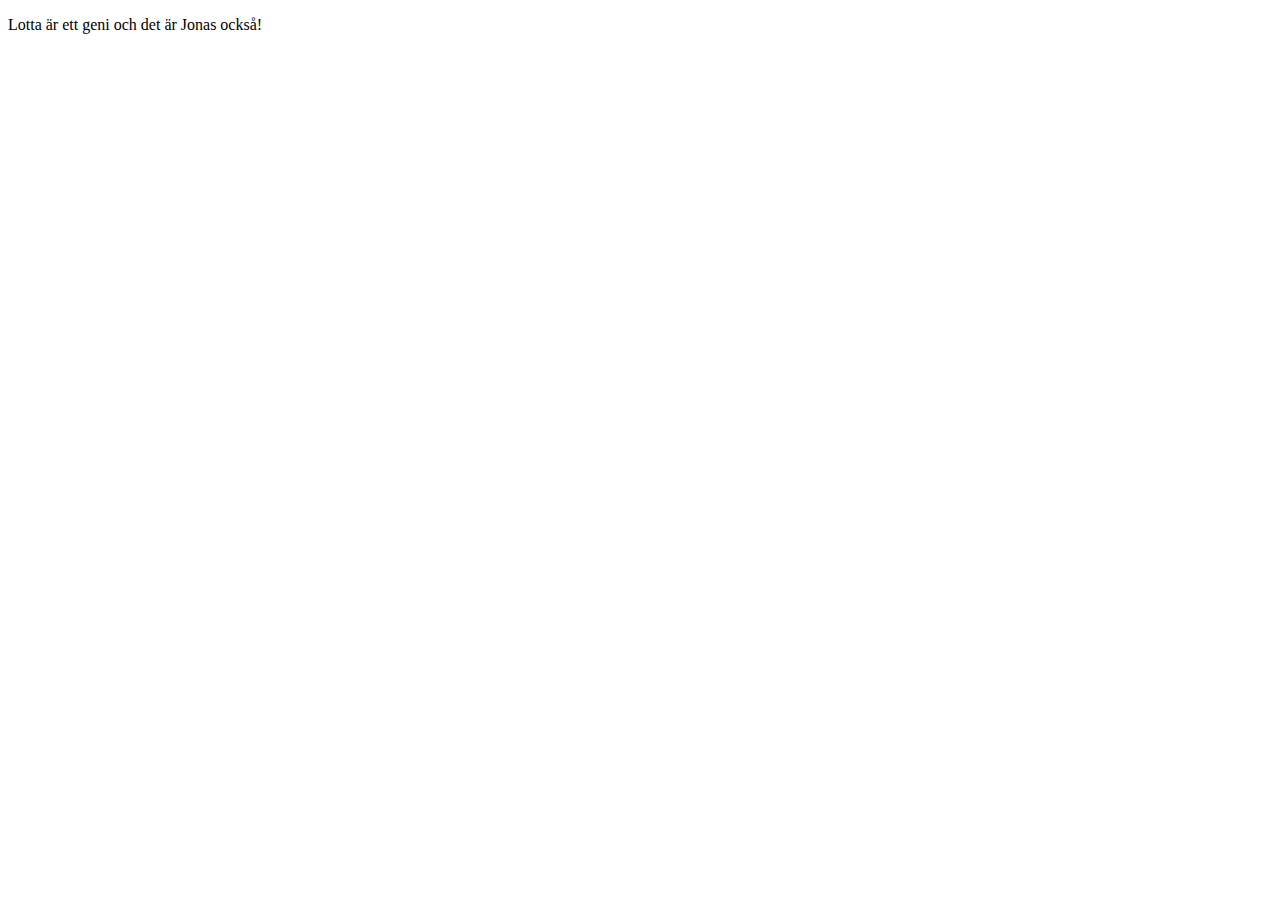
==== Kod/HtmlPage.html @ ab297af1 "Läser in html och css från fil. Ändring av css möjlig" ====
﻿<!DOCTYPE html>
<html xmlns="http://www.w3.org/1999/xhtml">
    <head>
        <meta charset="utf-8" />
        <title></title>
    </head>
<body>
    <div id="content">
        <p>Lotta är ett geni och det är Jonas också!</p>
    </div>
</body>
</html>
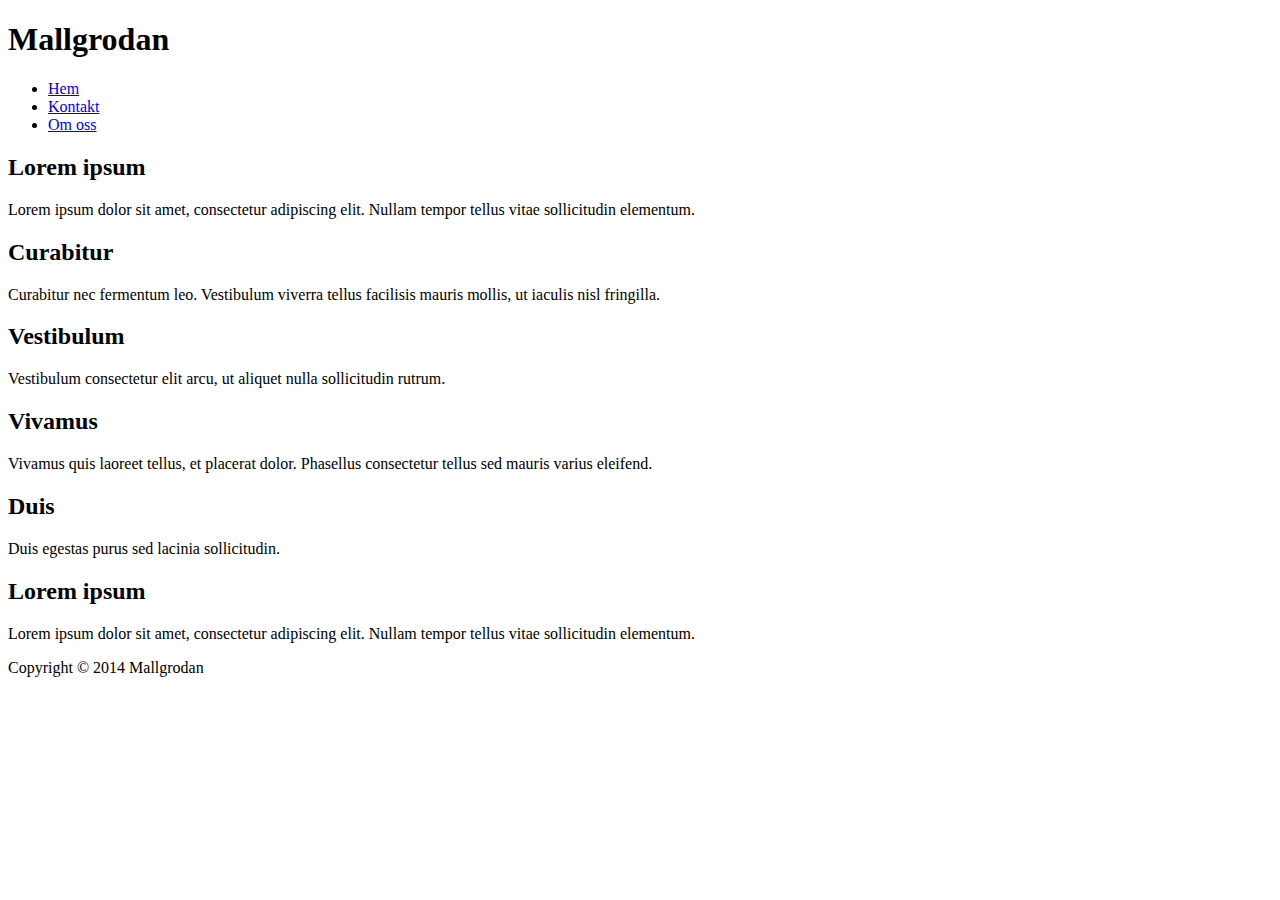
==== commit 7c1da1ef: "Remove fungerar, style, defaultmallar påbörjade" ====
--- a/Kod/HtmlPage.html
+++ b/Kod/HtmlPage.html
@@ -1,12 +1,58 @@
 ﻿<!DOCTYPE html>
 <html xmlns="http://www.w3.org/1999/xhtml">
-    <head>
-        <meta charset="utf-8" />
-        <title></title>
-    </head>
+<head>
+ <meta charset="utf-8" />
+ <title></title>
+</head>
 <body>
-    <div id="content">
-        <p>Lotta är ett geni och det är Jonas också!</p>
-    </div>
+ <div id="container">
+  <header>
+   <h1>Mallgrodan</h1>
+  </header>
+  <nav id="mainnav">
+   <ul>
+    <li><a class="active" href="#">Hem</a></li>
+    <li><a href="#">Kontakt</a></li>
+    <li><a href="#">Om oss</a></li>
+   </ul>
+  </nav>
+  <div id="content">
+   <article class="top" id="artOne">
+    <h2>Lorem ipsum</h2>
+    <p>Lorem ipsum dolor sit amet, consectetur adipiscing elit. Nullam tempor tellus vitae sollicitudin elementum.</p>
+   </article>
+   <article class="submain" id="artTwo">
+    <h2>Curabitur</h2>
+    <p>
+     Curabitur nec fermentum leo. Vestibulum viverra tellus facilisis mauris mollis, ut iaculis nisl fringilla.
+    </p>
+   </article>
+   <article class="submain" id="artThree">
+    <h2>Vestibulum</h2>
+    <p>
+     Vestibulum consectetur elit arcu, ut aliquet nulla sollicitudin rutrum.
+    </p>
+   </article>
+   <article class="submain" id="artFour">
+    <h2>Vivamus</h2>
+    <p>
+     Vivamus quis laoreet tellus, et placerat dolor. Phasellus consectetur tellus sed mauris varius eleifend.
+    </p>
+   </article>
+   <article class="submain" id="artFive">
+    <h2>Duis</h2>
+    <p>Duis egestas purus sed lacinia sollicitudin.</p>
+   </article>
+   <article class="top" id="artSix">
+    <h2>Lorem ipsum</h2>
+    <p>Lorem ipsum dolor sit amet, consectetur adipiscing elit. Nullam tempor tellus vitae sollicitudin elementum.</p>
+   </article>
+  </div>
+  <footer>
+   <p>
+    Copyright &copy; 2014 Mallgrodan
+   </p>
+  </footer>
+ </div>
 </body>
 </html>
